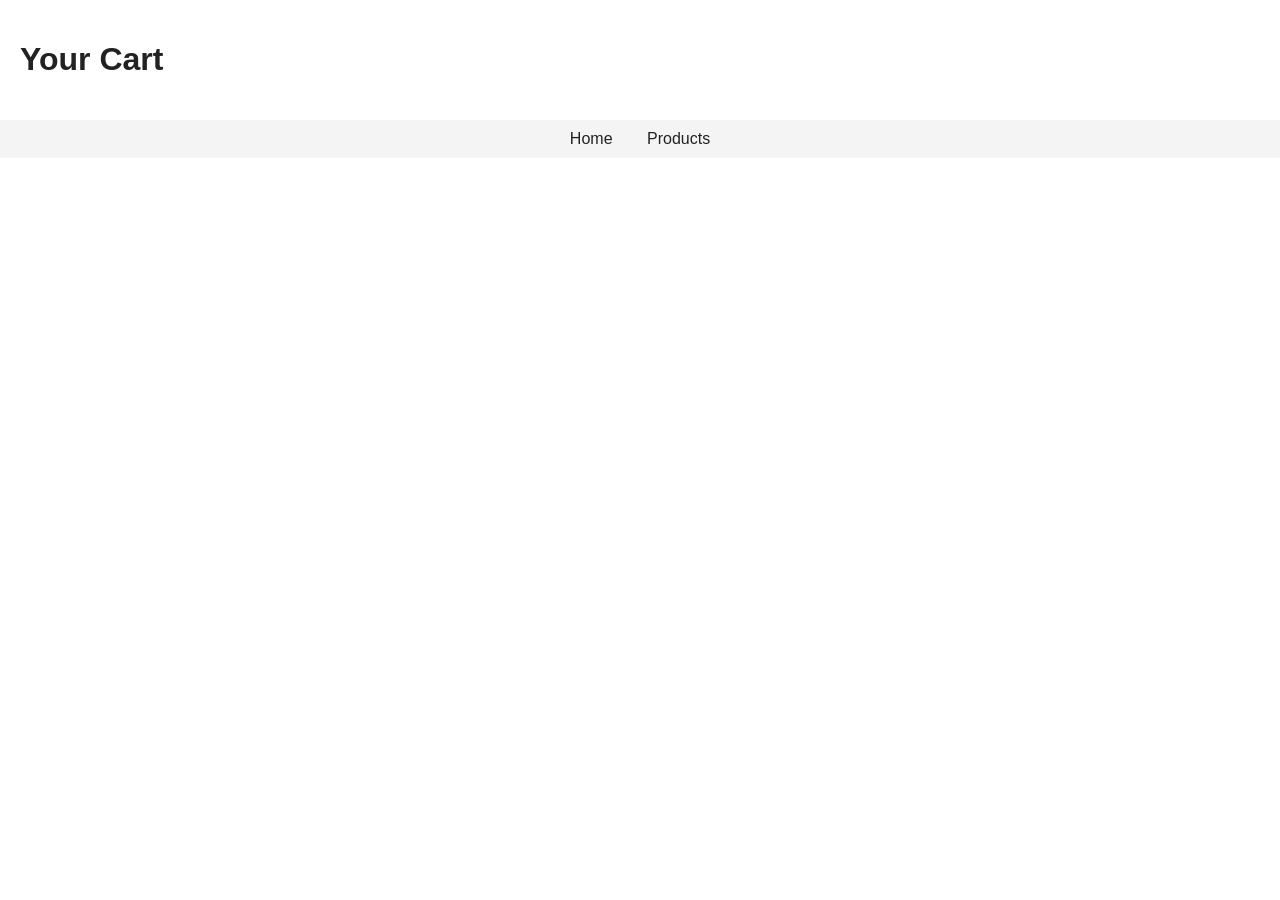
==== cart.html @ 01d68449 "Add files via upload" ====
<!DOCTYPE html>
<html>
<head>
  <title>Cart</title>
  <link rel="stylesheet" href="style.css">
</head>
<body>

<header><h1>Your Cart</h1></header>

<nav>
  <a href="index.html">Home</a>
  <a href="products.html">Products</a>
</nav>

<section id="cart-items"></section>
<h2 id="total"></h2>

</body>
</html>
---- style.css ----
body {
  margin: 0;
  font-family: Arial, sans-serif;
  background: #f4f4f4;
}

header {
  background: white;
  text-align: center;
  padding: 20px;
}

nav {
  background: #222;
  text-align: center;
  padding: 10px;
}

nav a {
  color: white;
  margin: 10px;
  text-decoration: none;
}

.hero {
  text-align: center;
  padding: 60px;
  background: #eaeaea;
}

.btn {
  background: black;
  color: white;
  padding: 10px 20px;
  text-decoration: none;
}

.products {
  display: grid;
  grid-template-columns: repeat(auto-fit, minmax(220px, 1fr));
  gap: 20px;
  padding: 30px;
}

.card {
  background: white;
  padding: 15px;
  text-align: center;
  border-radius: 8px;
}

.card img {
  width: 100%;
  height: 180px;
  object-fit: cover;
}

button {
  background: black;
  color: white;
  padding: 8px;
  border: none;
  cursor: pointer;
}

button:hover {
  background: #444;
}

.hero-home {
  display: flex;
  align-items: center;
  justify-content: space-between;
  padding: 50px;
  background: #f0f0f0;
  flex-wrap: wrap;
}

.hero-text {
  max-width: 500px;
}

.hero-text h2 {
  font-size: 32px;
}

.hero-image img {
  width: 300px;
  border-radius: 10px;
}

.featured {
  text-align: center;
  padding: 40px;
  background: white;
}

.featured-card {
  display: inline-block;
  background: #fafafa;
  padding: 20px;
  border-radius: 10px;
}

.featured-card img {
  width: 200px;
  height: 180px;
  object-fit: cover;
}

.why {
  padding: 40px;
  background: #eaeaea;
  text-align: center;
}

.why-box {
  display: flex;
  justify-content: center;
  gap: 30px;
  flex-wrap: wrap;
}

.products-preview {
  padding: 40px;
  text-align: center;
}

.featured-card {
  width: 300px;
  margin: auto;
  background: #f9f9f9;
  padding: 20px;
  border-radius: 12px;
  box-shadow: 0 5px 15px rgba(0,0,0,0.1);
  text-align: center;
}

.featured-card img {
  width: 100%;
  height: 200px;
  object-fit: cover;
  border-radius: 10px;
}

:root {
  --bg: #ffffff;
  --text: #222;
  --card: #f4f4f4;
}

body.dark {
  --bg: #121212;
  --text: #f1f1f1;
  --card: #1e1e1e;
}

body {
  margin: 0;
  font-family: Arial, sans-serif;
  background: var(--bg);
  color: var(--text);
}

header {
  padding: 20px;
  display: flex;
  justify-content: space-between;
  align-items: center;
}

nav {
  text-align: center;
  background: var(--card);
  padding: 10px;
}

nav a {
  margin: 0 15px;
  text-decoration: none;
  color: var(--text);
}

.products {
  display: grid;
  grid-template-columns: repeat(auto-fit, minmax(220px, 1fr));
  gap: 20px;
  padding: 30px;
}

.card {
  background: var(--card);
  padding: 15px;
  border-radius: 10px;
  text-align: center;
  transition: 0.3s;
}

.card:hover {
  transform: translateY(-5px);
}

.card img {
  width: 100%;
  height: 200px;
  object-fit: cover;
  border-radius: 8px;
}

footer {
  text-align: center;
  padding: 15px;
  background: var(--card);
}

@media (max-width: 768px) {
  .hero-home {
    flex-direction: column;
    text-align: center;
  }

  .hero-image img {
    width: 100%;
  }

  nav a {
    display: block;
    margin: 8px 0;
  }
}
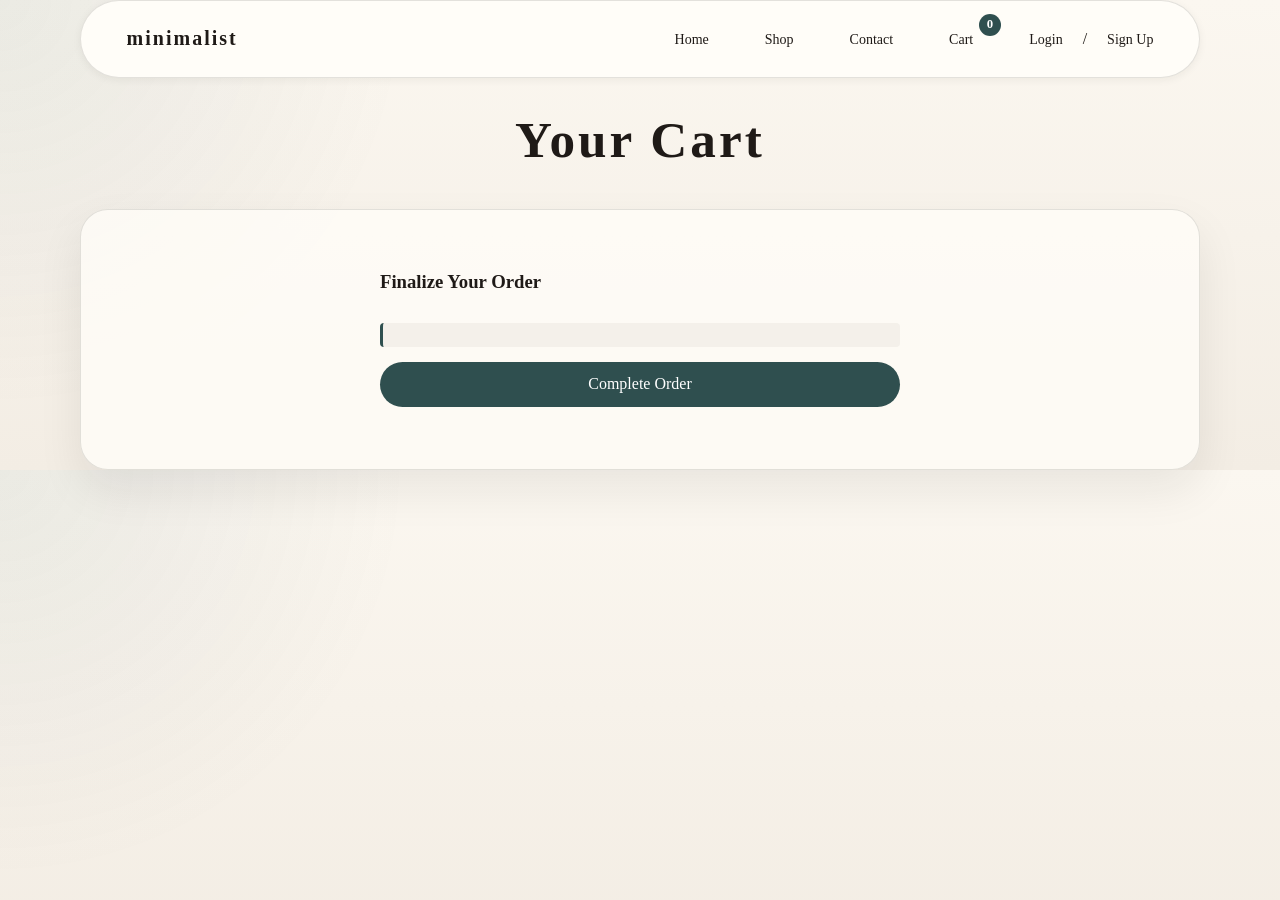
==== commit 1d43c677: "Add files via upload" ====
--- a/cart.html
+++ b/cart.html
@@ -1,20 +1,59 @@
 <!DOCTYPE html>
 <html>
 <head>
+  <meta charset="UTF-8">
+  <meta name="viewport" content="width=device-width, initial-scale=1.0">
   <title>Cart</title>
   <link rel="stylesheet" href="style.css">
 </head>
 <body>
 
+<nav class="navbar">
+  <div class="nav-container">
+    <a href="index.html" class="logo">minimalist</a>
+    <ul class="nav-links">
+      <li><a href="index.html">Home</a></li>
+      <li><a href="products.html">Shop</a></li>
+      <li><a href="contact.html">Contact</a></li>
+      <li><a href="cart.html" class="cart-link">Cart <span class="cart-badge" data-cart-count="0">0</span></a></li>
+      <li id="user-menu" style="display: none;">
+        <a href="#" onclick="logout(); return false;">Logout</a>
+      </li>
+      <li id="auth-menu">
+        <a href="login.html">Login</a> / <a href="signup.html">Sign Up</a>
+      </li>
+    </ul>
+  </div>
+</nav>
+
 <header><h1>Your Cart</h1></header>
 
-<nav>
-  <a href="index.html">Home</a>
-  <a href="products.html">Products</a>
-</nav>
+<section class="cart-page">
+  <div id="cart-items"></div>
+  <h2 id="total" class="cart-total"></h2>
 
-<section id="cart-items"></section>
-<h2 id="total"></h2>
+  <form id="order-form" class="stack-form compact-form">
+    <h3>Finalize Your Order</h3>
+    <p id="user-info" class="user-info"></p>
+    <button type="submit">Complete Order</button>
+    <p id="order-status" class="status-message" aria-live="polite"></p>
+  </form>
+</section>
+
+<script src="https://code.jquery.com/jquery-3.7.1.min.js"></script>
+<script src="js/app.js"></script>
+<script>
+  function logout() {
+    $.ajax({
+      url: '/api/logout.php',
+      method: 'GET',
+      success: function() {
+        window.location.href = 'login.html';
+      }
+    });
+    return false;
+  }
+</script>
 
 </body>
 </html>
--- a/style.css
+++ b/style.css
@@ -1,230 +1,552 @@
+:root {
+  --bg: #f4f0ea;
+  --surface: #fffdf8;
+  --surface-strong: #f0e7db;
+  --text: #1f1a17;
+  --muted: #6d625a;
+  --line: rgba(31, 26, 23, 0.12);
+  --accent: #2f4f4f;
+  --accent-strong: #1f3636;
+  --shadow: 0 20px 45px rgba(31, 26, 23, 0.08);
+}
+
+* {
+  box-sizing: border-box;
+}
+
+html {
+  scroll-behavior: smooth;
+}
+
 body {
   margin: 0;
-  font-family: Arial, sans-serif;
-  background: #f4f4f4;
+  font-family: Georgia, 'Times New Roman', serif;
+  color: var(--text);
+  background:
+    radial-gradient(circle at top left, rgba(47, 79, 79, 0.08), transparent 30%),
+    linear-gradient(180deg, #fbf7f0 0%, #f3ede4 100%);
+}
+
+img {
+  max-inline-size: 100%;
+  display: block;
+}
+
+/* Navbar */
+.navbar {
+  background: var(--surface);
+  padding-block: 1rem;
+  box-shadow: 0 2px 8px rgba(31, 26, 23, 0.06);
+  position: sticky;
+  top: 0;
+  z-index: 100;
+}
+
+.nav-container {
+  inline-size: min(1120px, calc(100% - 2rem));
+  margin-inline-start: auto;
+  margin-inline-end: auto;
+  display: flex;
+  justify-content: space-between;
+  align-items: center;
+}
+
+.logo {
+  font-size: 20px;
+  font-weight: 700;
+  color: var(--text);
+  text-decoration: none;
+  letter-spacing: 2px;
+  margin-inline-end: 2rem;
+}
+
+.nav-links {
+  display: flex;
+  list-style: none;
+  gap: 1.5rem;
+  margin: 0;
+  padding: 0;
+}
+
+.nav-links a {
+  color: var(--text);
+  text-decoration: none;
+  font-size: 14px;
+  font-weight: 500;
+  transition: color 0.3s;
+}
+
+.nav-links a:hover {
+  color: var(--accent);
+}
+
+.cart-link {
+  position: relative;
+}
+
+.cart-badge {
+  position: absolute;
+  top: -8px;
+  right: -12px;
+  background: var(--accent);
+  color: var(--surface);
+  font-size: 12px;
+  font-weight: 700;
+  padding: 2px 6px;
+  border-radius: 10px;
+}
+
+header,
+nav,
+section,
+footer {
+  inline-size: min(1120px, calc(100% - 2rem));
+  margin-inline-start: auto;
+  margin-inline-end: auto;
 }
 
 header {
-  background: white;
-  text-align: center;
-  padding: 20px;
+  padding: 2rem 0 1rem;
+  text-align: center;
+}
+
+header h1 {
+  margin: 0;
+  font-size: clamp(2rem, 4vw, 3.25rem);
+  letter-spacing: 0.06em;
+}
+
+header p {
+  margin: 0.5rem 0 0;
+  color: var(--muted);
+  font-size: 1.05rem;
 }
 
 nav {
-  background: #222;
-  text-align: center;
-  padding: 10px;
+  display: flex;
+  justify-content: center;
+  gap: 0.75rem;
+  flex-wrap: wrap;
+  padding: 0.85rem;
+  background: rgba(255, 253, 248, 0.88);
+  border: 1px solid var(--line);
+  border-radius: 999px;
+  backdrop-filter: blur(14px);
+  box-shadow: var(--shadow);
 }
 
 nav a {
-  color: white;
-  margin: 10px;
+  color: var(--text);
   text-decoration: none;
-}
-
-.hero {
-  text-align: center;
-  padding: 60px;
-  background: #eaeaea;
-}
-
-.btn {
-  background: black;
-  color: white;
-  padding: 10px 20px;
+  font-size: 0.96rem;
+  padding: 0.65rem 1rem;
+  border-radius: 999px;
+  transition: background-color 0.2s ease, transform 0.2s ease;
+}
+
+nav a:hover {
+  background: var(--surface-strong);
+  transform: translateY(-1px);
+}
+
+.cart-badge {
+  display: inline-flex;
+  min-inline-size: 1.4rem;
+  block-size: 1.4rem;
+  margin-inline-start: 0.35rem;
+  align-items: center;
+  justify-content: center;
+  padding: 0 0.35rem;
+  border-radius: 999px;
+  background: var(--accent);
+  color: #fff;
+  font-size: 0.8rem;
+}
+
+.hero-home {
+  display: grid;
+  grid-template-columns: repeat(2, minmax(0, 1fr));
+  gap: 2rem;
+  align-items: center;
+  margin-block-start: 1.5rem;
+  padding: 2rem;
+  background: rgba(255, 253, 248, 0.8);
+  border: 1px solid var(--line);
+  border-radius: 28px;
+  box-shadow: var(--shadow);
+}
+
+.hero-text h2 {
+  margin: 0;
+  font-size: clamp(2rem, 4vw, 3.6rem);
+  line-height: 1.05;
+}
+
+.hero-text p {
+  color: var(--muted);
+  font-size: 1.05rem;
+  max-inline-size: 34rem;
+}
+
+.hero-image img,
+.featured-card img {
+  border-radius: 22px;
+  box-shadow: var(--shadow);
+}
+
+.btn,
+button {
+  appearance: none;
+  border: 0;
+  border-radius: 999px;
+  background: var(--accent);
+  color: #fff;
+  cursor: pointer;
+  font: inherit;
+  padding: 0.85rem 1.15rem;
   text-decoration: none;
+  transition: transform 0.2s ease, background-color 0.2s ease, box-shadow 0.2s ease;
+}
+
+.btn:hover,
+button:hover {
+  background: var(--accent-strong);
+  transform: translateY(-1px);
+  box-shadow: 0 12px 24px rgba(31, 54, 54, 0.18);
+}
+
+.featured,
+.products-preview,
+.contact-panel,
+.cart-page {
+  margin-block-start: 1.5rem;
+  padding: 1.5rem;
+  background: rgba(255, 253, 248, 0.8);
+  border: 1px solid var(--line);
+  border-radius: 28px;
+  box-shadow: var(--shadow);
+}
+
+.featured,
+.products-preview {
+  text-align: center;
+}
+
+.featured-card {
+  inline-size: min(100%, 440px);
+  margin: 1.25rem auto 0;
+  padding: 1.25rem;
+  background: var(--surface);
+  border-radius: 24px;
+  border: 1px solid var(--line);
+}
+
+.featured-card img {
+  inline-size: 100%;
+  block-size: 260px;
+  object-fit: cover;
 }
 
 .products {
   display: grid;
   grid-template-columns: repeat(auto-fit, minmax(220px, 1fr));
-  gap: 20px;
-  padding: 30px;
-}
-
+  gap: 1.25rem;
+  padding: 1.5rem;
+}
+
+.product-card,
 .card {
-  background: white;
-  padding: 15px;
-  text-align: center;
-  border-radius: 8px;
-}
-
+  background: var(--surface);
+  padding: 1rem;
+  border: 1px solid var(--line);
+  border-radius: 22px;
+  box-shadow: var(--shadow);
+  text-align: start;
+}
+
+.product-card img,
 .card img {
-  width: 100%;
-  height: 180px;
+  inline-size: 100%;
+  block-size: 200px;
   object-fit: cover;
-}
-
-button {
-  background: black;
-  color: white;
-  padding: 8px;
-  border: none;
-  cursor: pointer;
-}
-
-button:hover {
-  background: #444;
-}
-
-.hero-home {
-  display: flex;
+  border-radius: 16px;
+}
+
+.product-card h3,
+.card h3,
+.cart-row h3,
+.stack-form h3 {
+  margin: 0.85rem 0 0.35rem;
+}
+
+.product-card p,
+.card p,
+.cart-row p {
+  color: var(--muted);
+  margin: 0.35rem 0;
+}
+
+.price {
+  color: var(--text) !important;
+  font-weight: 700;
+}
+
+.loading-state,
+.empty-state {
+  inline-size: 100%;
+  padding: 1.5rem;
+  text-align: center;
+  color: var(--muted);
+}
+
+.cart-list {
+  display: grid;
+  gap: 1rem;
+}
+
+.cart-row {
+  display: grid;
+  grid-template-columns: 96px 1fr auto;
+  gap: 1rem;
   align-items: center;
-  justify-content: space-between;
-  padding: 50px;
-  background: #f0f0f0;
-  flex-wrap: wrap;
-}
-
-.hero-text {
-  max-width: 500px;
-}
-
-.hero-text h2 {
-  font-size: 32px;
-}
-
-.hero-image img {
-  width: 300px;
-  border-radius: 10px;
-}
-
-.featured {
-  text-align: center;
-  padding: 40px;
-  background: white;
-}
-
-.featured-card {
-  display: inline-block;
-  background: #fafafa;
-  padding: 20px;
-  border-radius: 10px;
-}
-
-.featured-card img {
-  width: 200px;
-  height: 180px;
+  padding: 1rem;
+  background: var(--surface);
+  border: 1px solid var(--line);
+  border-radius: 20px;
+}
+
+.cart-row img {
+  inline-size: 96px;
+  block-size: 96px;
   object-fit: cover;
-}
-
-.why {
-  padding: 40px;
-  background: #eaeaea;
-  text-align: center;
-}
-
-.why-box {
-  display: flex;
-  justify-content: center;
-  gap: 30px;
-  flex-wrap: wrap;
-}
-
-.products-preview {
-  padding: 40px;
-  text-align: center;
-}
-
-.featured-card {
-  width: 300px;
-  margin: auto;
-  background: #f9f9f9;
-  padding: 20px;
-  border-radius: 12px;
-  box-shadow: 0 5px 15px rgba(0,0,0,0.1);
-  text-align: center;
-}
-
-.featured-card img {
-  width: 100%;
-  height: 200px;
-  object-fit: cover;
-  border-radius: 10px;
-}
-
-:root {
-  --bg: #ffffff;
-  --text: #222;
-  --card: #f4f4f4;
-}
-
-body.dark {
-  --bg: #121212;
-  --text: #f1f1f1;
-  --card: #1e1e1e;
-}
-
-body {
-  margin: 0;
-  font-family: Arial, sans-serif;
-  background: var(--bg);
-  color: var(--text);
-}
-
-header {
-  padding: 20px;
-  display: flex;
-  justify-content: space-between;
-  align-items: center;
-}
-
-nav {
-  text-align: center;
-  background: var(--card);
-  padding: 10px;
-}
-
-nav a {
-  margin: 0 15px;
-  text-decoration: none;
-  color: var(--text);
-}
-
-.products {
+  border-radius: 16px;
+}
+
+.cart-total {
+  margin: 1.5rem 0;
+}
+
+.stack-form {
   display: grid;
-  grid-template-columns: repeat(auto-fit, minmax(220px, 1fr));
-  gap: 20px;
-  padding: 30px;
-}
-
-.card {
-  background: var(--card);
-  padding: 15px;
-  border-radius: 10px;
-  text-align: center;
-  transition: 0.3s;
-}
-
-.card:hover {
-  transform: translateY(-5px);
-}
-
-.card img {
-  width: 100%;
-  height: 200px;
-  object-fit: cover;
-  border-radius: 8px;
+  gap: 0.9rem;
+  inline-size: min(520px, 100%);
+  margin: 0 auto;
+}
+
+.compact-form {
+  margin-block-start: 1.5rem;
+}
+
+.stack-form input,
+.stack-form textarea {
+  inline-size: 100%;
+  padding: 0.95rem 1rem;
+  border: 1px solid var(--line);
+  border-radius: 16px;
+  background: #fff;
+  color: var(--text);
+  font: inherit;
+}
+
+.stack-form textarea {
+  min-block-size: 160px;
+  resize: vertical;
+}
+
+.status-message {
+  min-block-size: 1.2rem;
+  margin: 0;
+  color: var(--muted);
+}
+
+.status-message.success {
+  color: #25643c;
 }
 
 footer {
-  text-align: center;
-  padding: 15px;
-  background: var(--card);
+  padding: 1.5rem 0 2.5rem;
+  text-align: center;
+  color: var(--muted);
 }
 
 @media (max-width: 768px) {
+  header,
+  nav,
+  section,
+  footer {
+    inline-size: min(100% - 1rem, 1120px);
+  }
+
   .hero-home {
-    flex-direction: column;
+    grid-template-columns: 1fr;
+    padding: 1.25rem;
+  }
+
+  .cart-row {
+    grid-template-columns: 1fr;
     text-align: center;
   }
 
-  .hero-image img {
-    width: 100%;
+  .cart-row img {
+    inline-size: 100%;
+    block-size: 220px;
   }
 
-  nav a {
-    display: block;
-    margin: 8px 0;
+  nav {
+    border-radius: 24px;
   }
-}+}
+
+.section-divider {
+  inline-size: 60%;
+  margin-block: 30px;
+  margin-inline: auto;
+}
+
+/* Auth Section */
+.auth-section {
+  min-block-size: 100vh;
+  display: grid;
+  place-items: center;
+  padding-block: 40px;
+  background: linear-gradient(135deg, var(--surface), var(--bg));
+}
+
+.auth-container {
+  inline-size: 100%;
+  max-inline-size: 400px;
+  padding: 40px;
+  background: var(--surface);
+  border-radius: 16px;
+  box-shadow: var(--shadow);
+}
+
+.auth-container h1 {
+  text-align: center;
+  margin-block-end: 10px;
+  color: var(--text);
+  font-size: 28px;
+}
+
+.auth-subtitle {
+  text-align: center;
+  color: var(--muted);
+  margin-block-end: 30px;
+  font-size: 14px;
+}
+
+.auth-form {
+  display: flex;
+  flex-direction: column;
+  gap: 20px;
+  margin-block-end: 25px;
+}
+
+.form-group {
+  display: flex;
+  flex-direction: column;
+  gap: 8px;
+}
+
+.form-group label {
+  font-weight: 600;
+  font-size: 14px;
+  color: var(--text);
+}
+
+.form-group input {
+  padding: 12px;
+  border: 1px solid var(--line);
+  border-radius: 8px;
+  font-size: 16px;
+  background: var(--bg);
+  color: var(--text);
+  transition: border-color 0.2s;
+}
+
+.form-group input:focus {
+  outline: none;
+  border-color: var(--accent);
+}
+
+.form-group input::placeholder {
+  color: var(--muted);
+}
+
+.btn {
+  padding: 12px 24px;
+  border: none;
+  border-radius: 8px;
+  font-size: 16px;
+  font-weight: 600;
+  cursor: pointer;
+  transition: all 0.3s;
+  text-align: center;
+}
+
+.btn-primary {
+  background: var(--accent);
+  color: var(--bg);
+}
+
+.btn-primary:hover {
+  background: var(--accent-strong);
+  transform: translateY(-2px);
+  box-shadow: 0 4px 12px rgba(0, 0, 0, 0.15);
+}
+
+.status-message {
+  padding: 12px;
+  border-radius: 8px;
+  font-size: 14px;
+}
+
+.status-message .success {
+  color: #27ae60;
+  background: #f0fff4;
+  padding: 12px;
+  border-radius: 8px;
+  margin: 0;
+}
+
+.status-message .error {
+  color: #e74c3c;
+  background: #fdeaea;
+  padding: 12px;
+  border-radius: 8px;
+  margin: 0;
+}
+
+.auth-toggle {
+  text-align: center;
+  color: var(--muted);
+  font-size: 14px;
+}
+
+.auth-toggle a {
+  color: var(--accent);
+  text-decoration: none;
+  font-weight: 600;
+}
+
+.auth-toggle a:hover {
+  text-decoration: underline;
+}
+
+#user-menu {
+  font-size: 14px;
+}
+
+#user-menu a {
+  color: var(--accent);
+}
+
+.user-info {
+  padding: 12px;
+  background: var(--bg);
+  border-left: 3px solid var(--accent);
+  border-radius: 4px;
+  color: var(--text);
+  font-size: 14px;
+  margin-block: 10px 0;
+}
